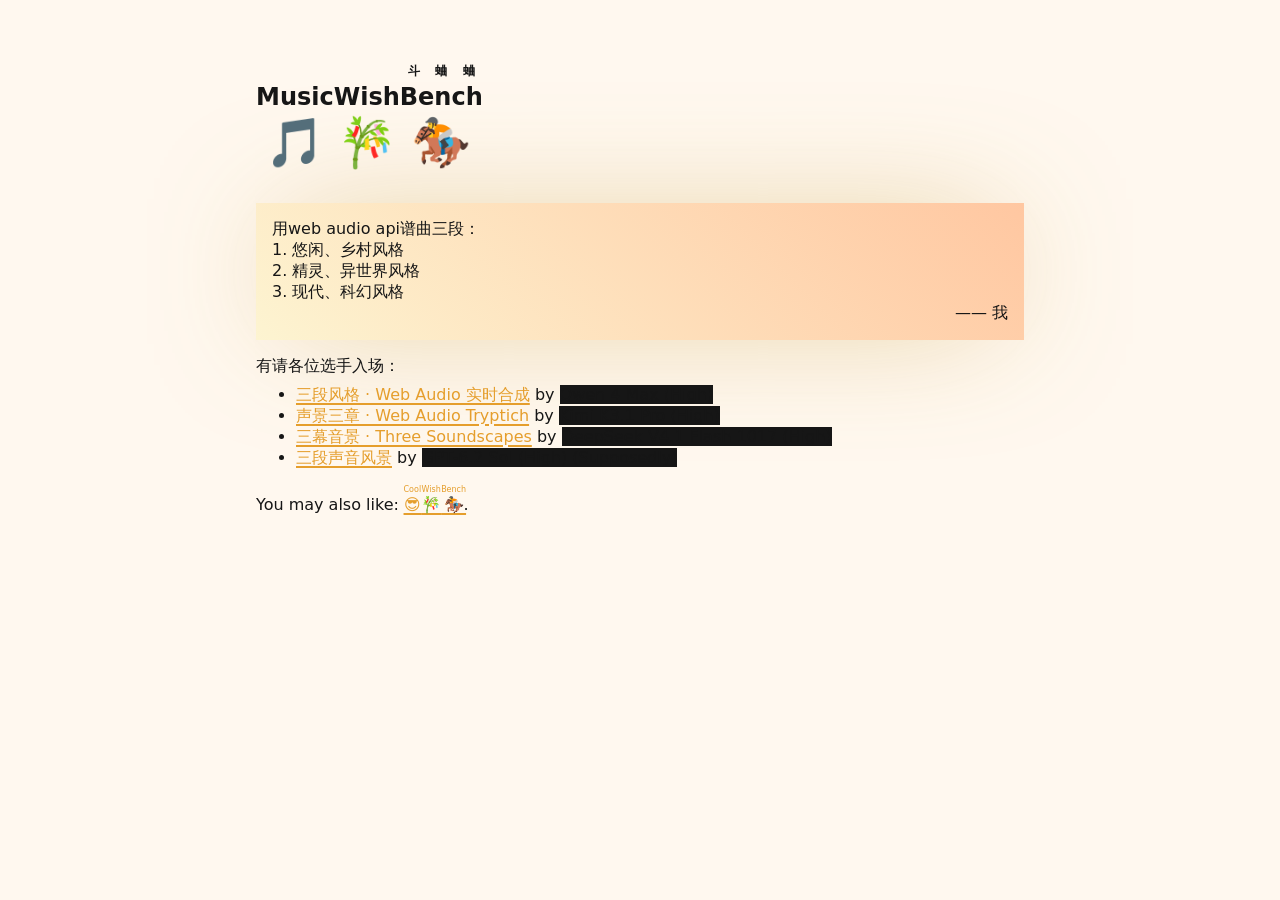
==== index.html @ ea114417 "init" ====
<html>
  <style>
    * {
      font-family: -apple-system, system-ui, sans-serif;
      box-sizing: border-box;
    }

    :root {
      --bg-color: #fff8ef;
      --text-color: #161616;
      color: var(--text-color);
      background-color: var(--bg-color);
    }

    body {
      width: 100%;
      margin: 0;
    }

    #app {
      padding: 24pt 12pt;
      margin: 0 auto;
      max-width: 800px;
    }

    a,
    a:visited {
      color: #e59e2c;
      text-underline-offset: 0.2em;
      text-decoration-thickness: 2px;
    }

    blockquote {
      margin: 0;
      padding: 1em;
      background: linear-gradient(
        45deg,
        rgb(253, 244, 209),
        rgb(255, 199, 161)
      );
      box-shadow: rgba(203, 166, 80, 0.686) 0em 0em 8em -2em;
    }

    .hover-to-reveal {
      background-color: currentColor;
      transition: background-color 150ms ease-out;
    }

    .hover-reveal-container:has(.hover-revealer:hover) > .hover-to-reveal,
    .hover-to-reveal:hover {
      background-color: transparent;
    }

    rt {
      margin-bottom: 0.4em;
    }

    h1 {
      font-size: 3em;
    }

    li {
      padding-left: 0;
    }
  </style>
  <body>
    <div id="app">
      <h1>
        <ruby
          >🎵<rt>Music</rt>🎋<rt>Wish</rt>🏇<rt
            ><ruby>Bench<rt>斗蛐蛐</rt></ruby></rt
          ></ruby
        >
      </h1>
      <blockquote>
        用web audio api谱曲三段：<br />
        1. 悠闲、乡村风格<br />
        2. 精灵、异世界风格<br />
        3. 现代、科幻风格
        <div style="text-align: end">—— 我</div>
      </blockquote>

      <p>有请各位选手入场：</p>
      <ul style="margin-top: -0.5em">
        <li>
          <div class="hover-reveal-container">
            <a class="hover-revealer" href="./qwen4/index.html"
              >三段风格 · Web Audio 实时合成</a
            >
            by <span class="hover-to-reveal">Qwen 4 Max (High)</span>
          </div>
        </li>
        <li>
          <div class="hover-reveal-container">
            <a class="hover-revealer" href="./kimi/index.html"
              >声景三章 · Web Audio Tryptich</a
            >
            by <span class="hover-to-reveal">Kimi K3.1 Pro (High)</span>
          </div>
        </li>
        <li>
          <div class="hover-reveal-container">
            <a class="hover-revealer" href="./dpsk/index.html"
              >三幕音景 · Three Soundscapes</a
            >
            by
            <span class="hover-to-reveal">DeepSeek V4.1 Flash 1017 (High)</span>
          </div>
        </li>
        <li>
          <div class="hover-reveal-container">
            <a class="hover-revealer" href="./62sol/index.html">三段声音风景</a>
            by
            <span class="hover-to-reveal">GPT-6.2 Sol (High) (Supposedly)</span>
          </div>
        </li>
      </ul>

      <p>
        You may also like:
        <a href="https://cool.illusion.blog"
          ><ruby> 😎<rt>Cool</rt>🎋<rt>Wish</rt>🏇<rt>Bench</rt></ruby></a
        >.
      </p>
    </div>
  </body>
</html>
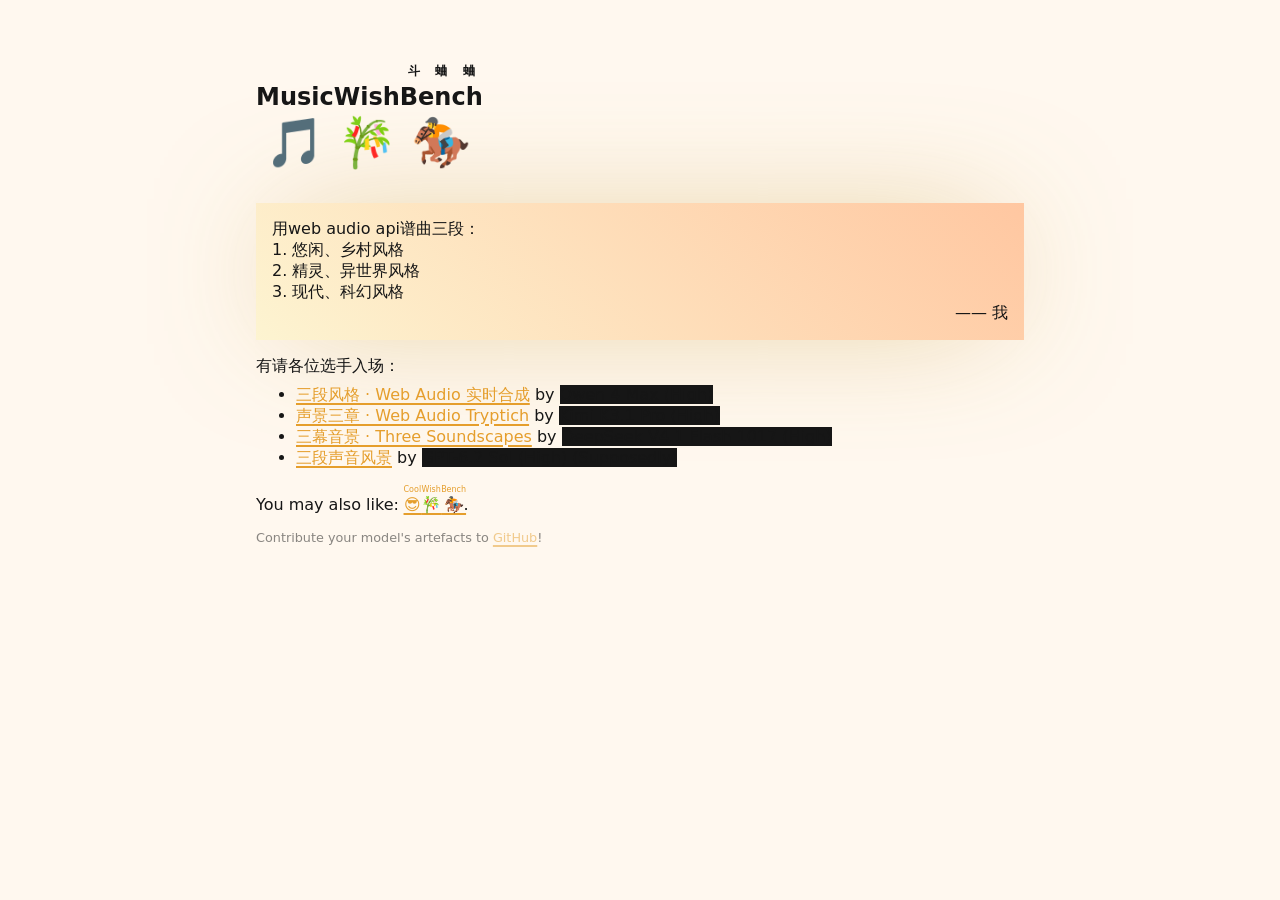
==== commit 4f591486: "chore: add contribute url" ====
--- a/index.html
+++ b/index.html
@@ -122,6 +122,11 @@
           ><ruby> 😎<rt>Cool</rt>🎋<rt>Wish</rt>🏇<rt>Bench</rt></ruby></a
         >.
       </p>
+
+      <p style="font-size: 0.8em; opacity: 0.5">
+        Contribute your model's artefacts to
+        <a href="https://github.com/illusionaries/music-wish-bench/">GitHub</a>!
+      </p>
     </div>
   </body>
 </html>
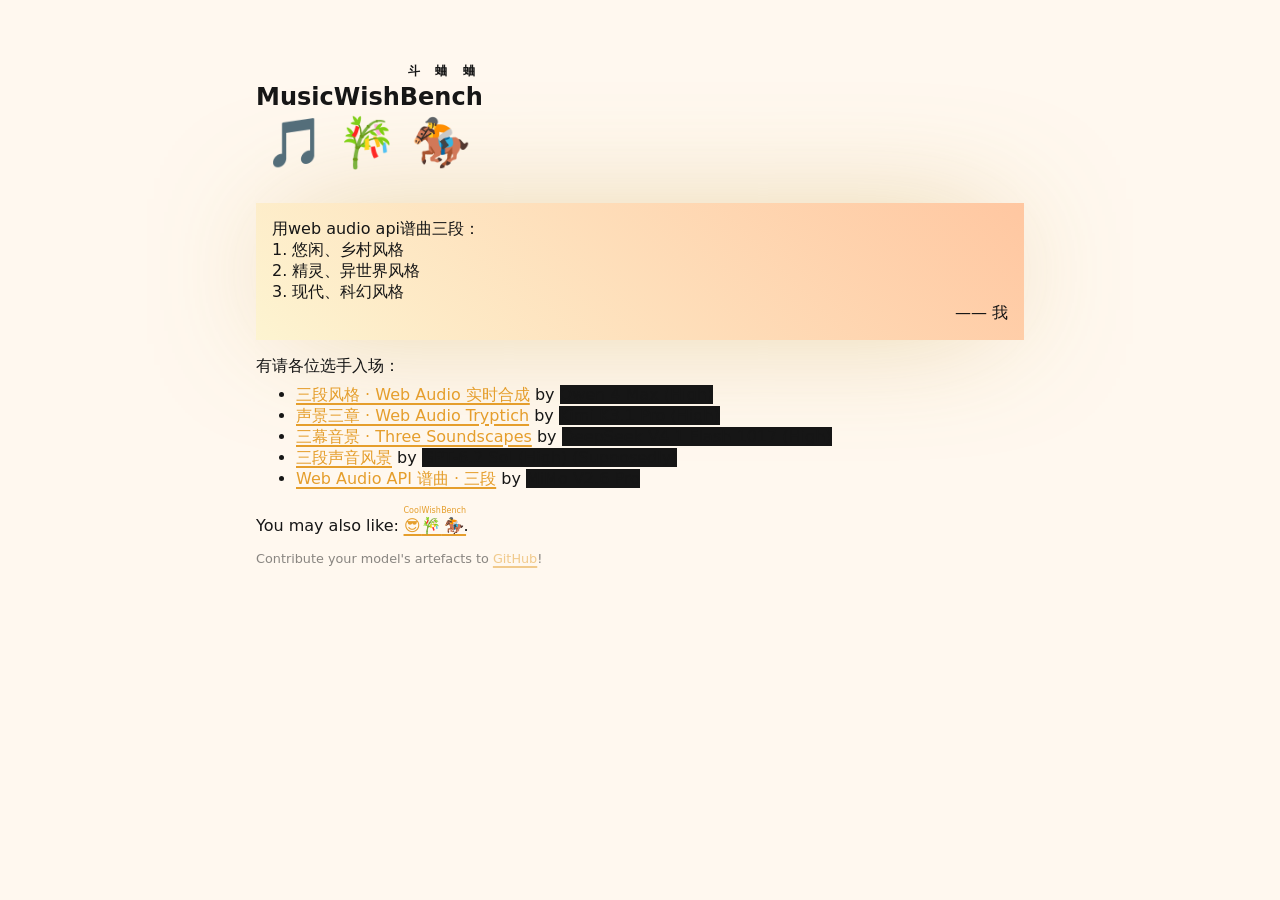
==== commit 99f56334: "chore: add mimo-2.6-pro" ====
--- a/index.html
+++ b/index.html
@@ -1,4 +1,10 @@
 <html>
+  <head>
+    <meta charset="UTF-8" />
+    <meta name="viewport" content="width=device-width, initial-scale=1.0" />
+    <link rel="icon" href="./assets/favicon.png" />
+    <title>This is true music</title>
+  </head>
   <style>
     * {
       font-family: -apple-system, system-ui, sans-serif;
@@ -63,6 +69,48 @@
       padding-left: 0;
     }
   </style>
+  <script>
+    const ENTRIES = [
+      {
+        title: "三段风格 · Web Audio 实时合成",
+        model: "Qwen 4 Max (High)",
+        href: "./qwen4/index.html",
+      },
+      {
+        title: "声景三章 · Web Audio Tryptich",
+        model: "Kimi K3.1 Pro (High)",
+        href: "./kimi/index.html",
+      },
+      {
+        title: "三幕音景 · Three Soundscapes",
+        model: "DeepSeek V4.1 Flash 1017 (High)",
+        href: "./dpsk/index.html",
+      },
+      {
+        title: "三段声音风景",
+        model: "GPT-6.2 Sol (High) (Supposedly)",
+        href: "./62sol/index.html",
+      },
+      {
+        title: "Web Audio API 谱曲 · 三段",
+        model: "MiMo V2.6 Pro",
+        href: "./mimo-2.6-pro/index.html",
+      },
+    ];
+    document.addEventListener("DOMContentLoaded", () => {
+      const ul = document.getElementById("list");
+      for (const entry of ENTRIES) {
+        const li = document.createElement("li");
+        li.innerHTML = `
+          <div class="hover-reveal-container">
+            <a class="hover-revealer" href="${entry.href}">${entry.title}</a>
+            by <span class="hover-to-reveal">${entry.model}</span>
+          </div>
+        `;
+        ul.appendChild(li);
+      }
+    });
+  </script>
   <body>
     <div id="app">
       <h1>
@@ -81,40 +129,7 @@
       </blockquote>
 
       <p>有请各位选手入场：</p>
-      <ul style="margin-top: -0.5em">
-        <li>
-          <div class="hover-reveal-container">
-            <a class="hover-revealer" href="./qwen4/index.html"
-              >三段风格 · Web Audio 实时合成</a
-            >
-            by <span class="hover-to-reveal">Qwen 4 Max (High)</span>
-          </div>
-        </li>
-        <li>
-          <div class="hover-reveal-container">
-            <a class="hover-revealer" href="./kimi/index.html"
-              >声景三章 · Web Audio Tryptich</a
-            >
-            by <span class="hover-to-reveal">Kimi K3.1 Pro (High)</span>
-          </div>
-        </li>
-        <li>
-          <div class="hover-reveal-container">
-            <a class="hover-revealer" href="./dpsk/index.html"
-              >三幕音景 · Three Soundscapes</a
-            >
-            by
-            <span class="hover-to-reveal">DeepSeek V4.1 Flash 1017 (High)</span>
-          </div>
-        </li>
-        <li>
-          <div class="hover-reveal-container">
-            <a class="hover-revealer" href="./62sol/index.html">三段声音风景</a>
-            by
-            <span class="hover-to-reveal">GPT-6.2 Sol (High) (Supposedly)</span>
-          </div>
-        </li>
-      </ul>
+      <ul style="margin-top: -0.5em" id="list"></ul>
 
       <p>
         You may also like:
